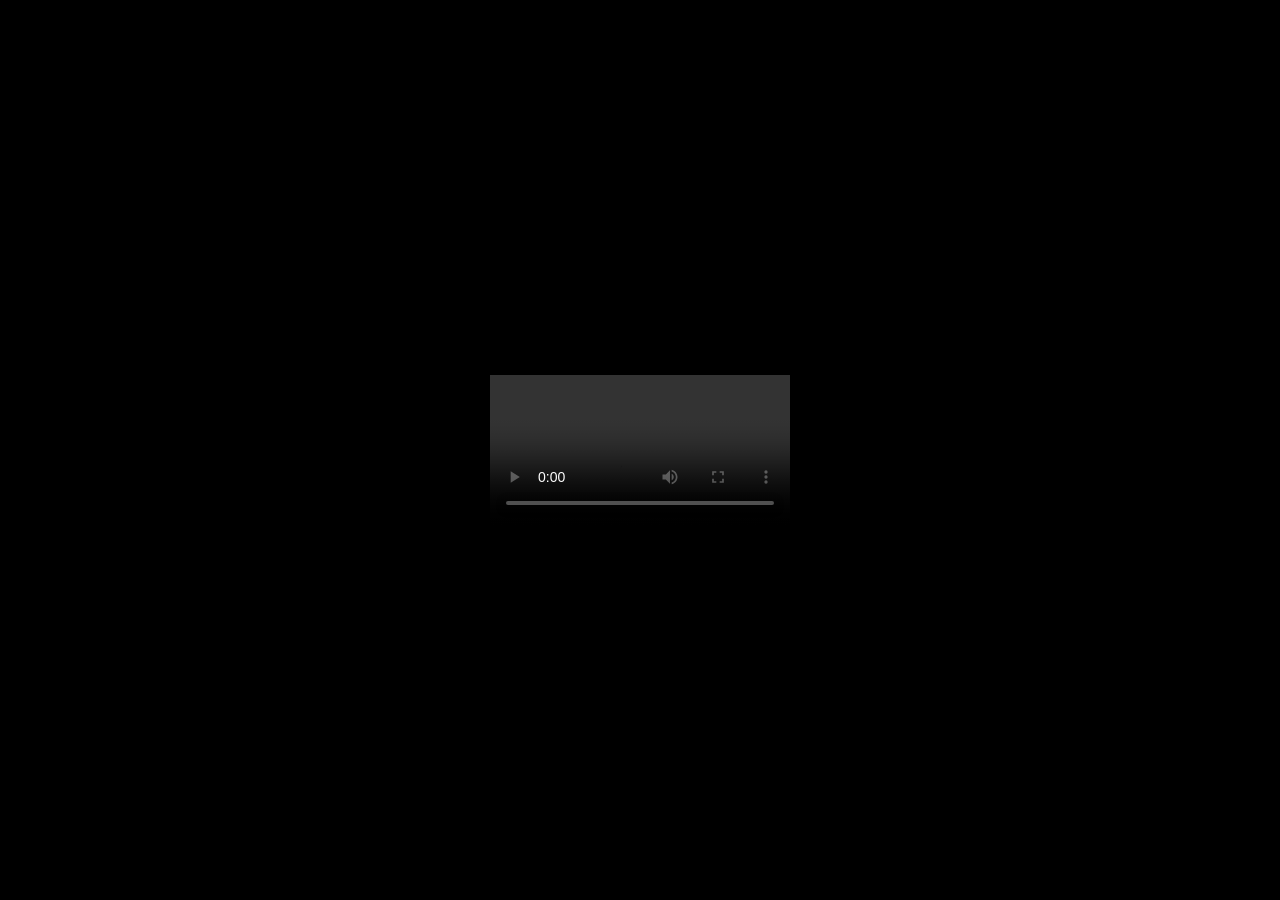
==== docs/chatbot-demo/index.html @ b19bc2f6 "feat(chatbot_demo)" ====
<!DOCTYPE html>
<html lang="fr">
<head>
    <meta charset="UTF-8" />
    <meta name="viewport" content="width=device-width, initial-scale=1.0" />
    <title>Vidéo WebM</title>
    <style>
      html, body {
        margin: 0; /* Supprime les marges par défaut */
        padding: 0;
        height: 100%;
        overflow: hidden;
      }
      .video-container {
        width: 100vw; /* Pleine largeur de la fenêtre */
        height: 100vh; /* Pleine hauteur de la fenêtre */
        display: flex;
        align-items: center;
        justify-content: center;
        background: black; /* Fond noir pour éviter les bandes blanches */
      }
      /* Style de la vidéo */
      video {
        max-width: 100%; /* Ne dépasse jamais la largeur de la fenêtre */
        max-height: 100%; /* Ne dépasse jamais la hauteur de la fenêtre */
      }
    </style>
</head>
<body>
<div class="video-container">
    <video controls>
        <source src="/img/demo-axa.webm" type="video/webm"/>
        Votre navigateur ne supporte pas la balise vidéo.
    </video>
</div>

</body>
</html>
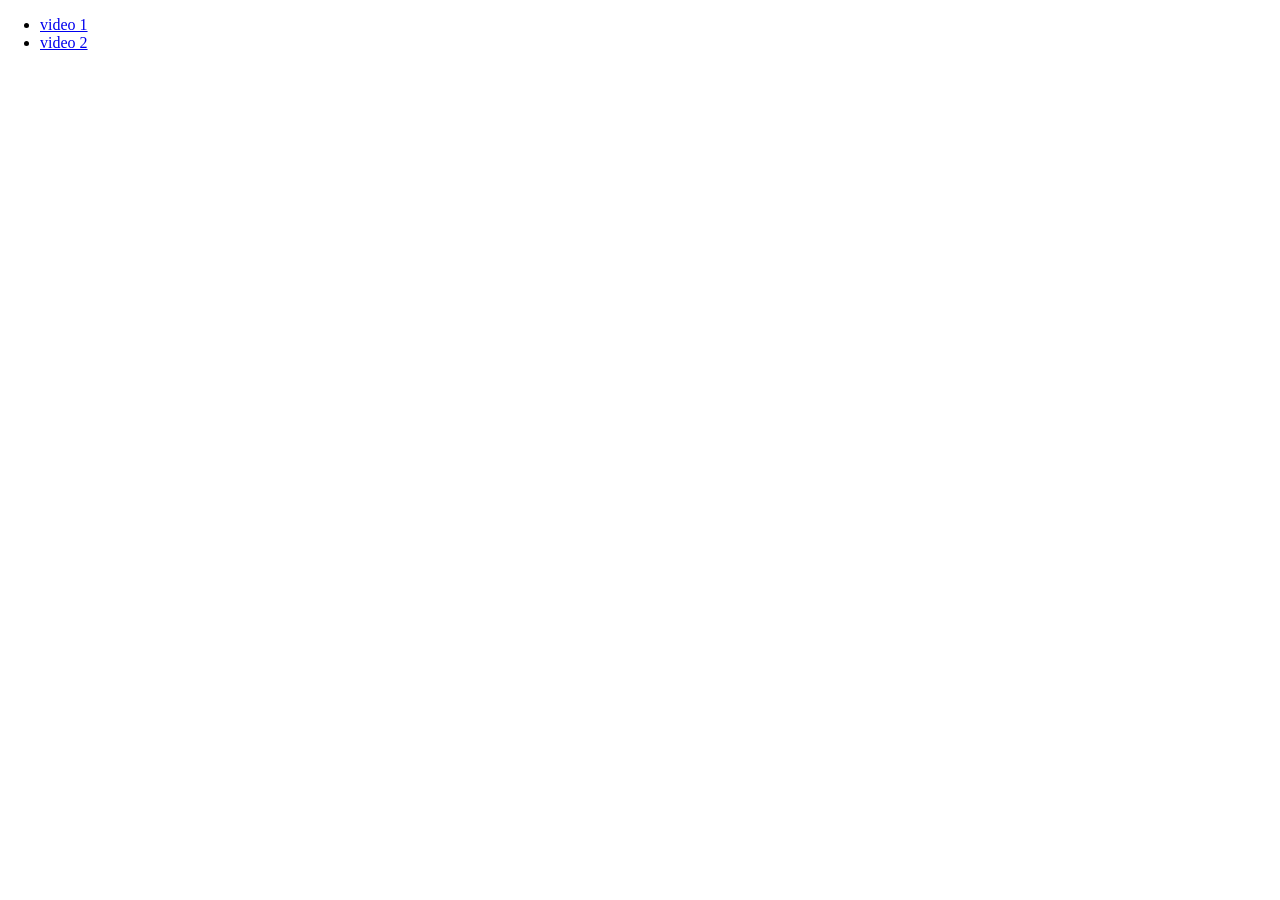
==== commit 50c4be90: "feat(chatbot_demo): another vid" ====
--- a/docs/chatbot-demo/index.html
+++ b/docs/chatbot-demo/index.html
@@ -27,12 +27,17 @@
     </style>
 </head>
 <body>
-<div class="video-container">
-    <video controls>
-        <source src="/img/demo-axa.webm" type="video/webm"/>
-        Votre navigateur ne supporte pas la balise vidéo.
-    </video>
-</div>
+<ul>
+    <li>
+        <a href="video1.html">video 1</a>
+    </li>
+    <li>
+        <a href="video2.html">video 2</a>
+    </li>
+
+</ul>
+
+
 
 </body>
 </html>
